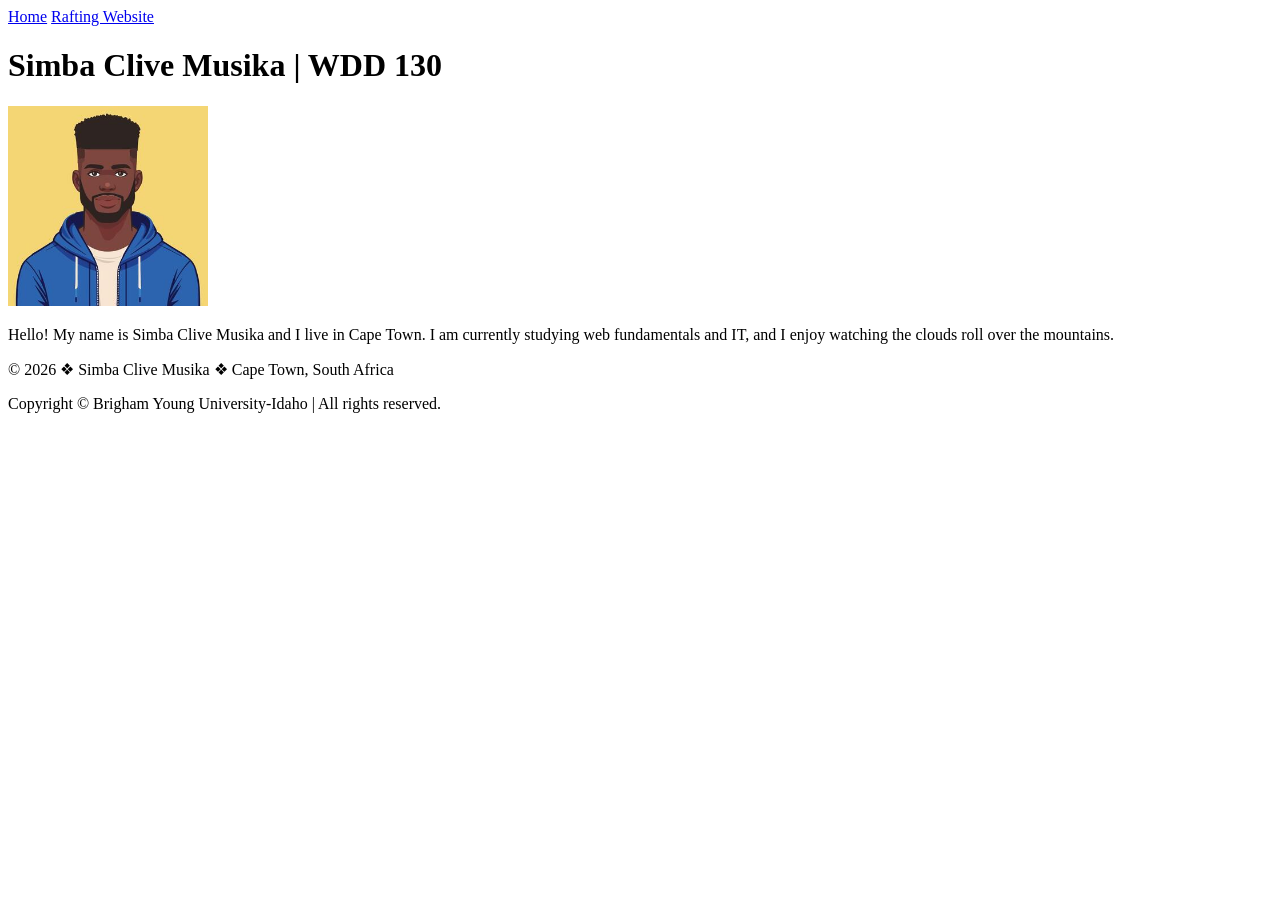
==== index.html @ 758e2adb "Update profile picture source in index.html" ====
<!DOCTYPE html>
<html lang="en-US">
<head>
    <meta charset="utf-8">
    <meta name="viewport" content="width=device-width, initial-scale=1.0">
    <title>Simba Clive Musika | WDD 130</title>
</head>
<body>

    <header>
        <nav>
            <a href="#">Home</a>
            <a href="wwr/">Rafting Website</a>
        </nav>
    </header>

    <main>
        <h1>Simba Clive Musika | WDD 130</h1>
        <img src="images/profile.jpg" alt="Hello, my name is Simba Clive Musika Profile Picture" width="200">
        <p>Hello! My name is Simba Clive Musika and I live in Cape Town. I am currently studying web fundamentals and IT, and I enjoy watching the clouds roll over the mountains.</p>
    </main>

   <footer>
    <p>&copy; 2026 ❖ Simba Clive Musika ❖ Cape Town, South Africa</p>
    <p>Copyright © Brigham Young University-Idaho | All rights reserved.</p>
</footer>

</body>
</html>
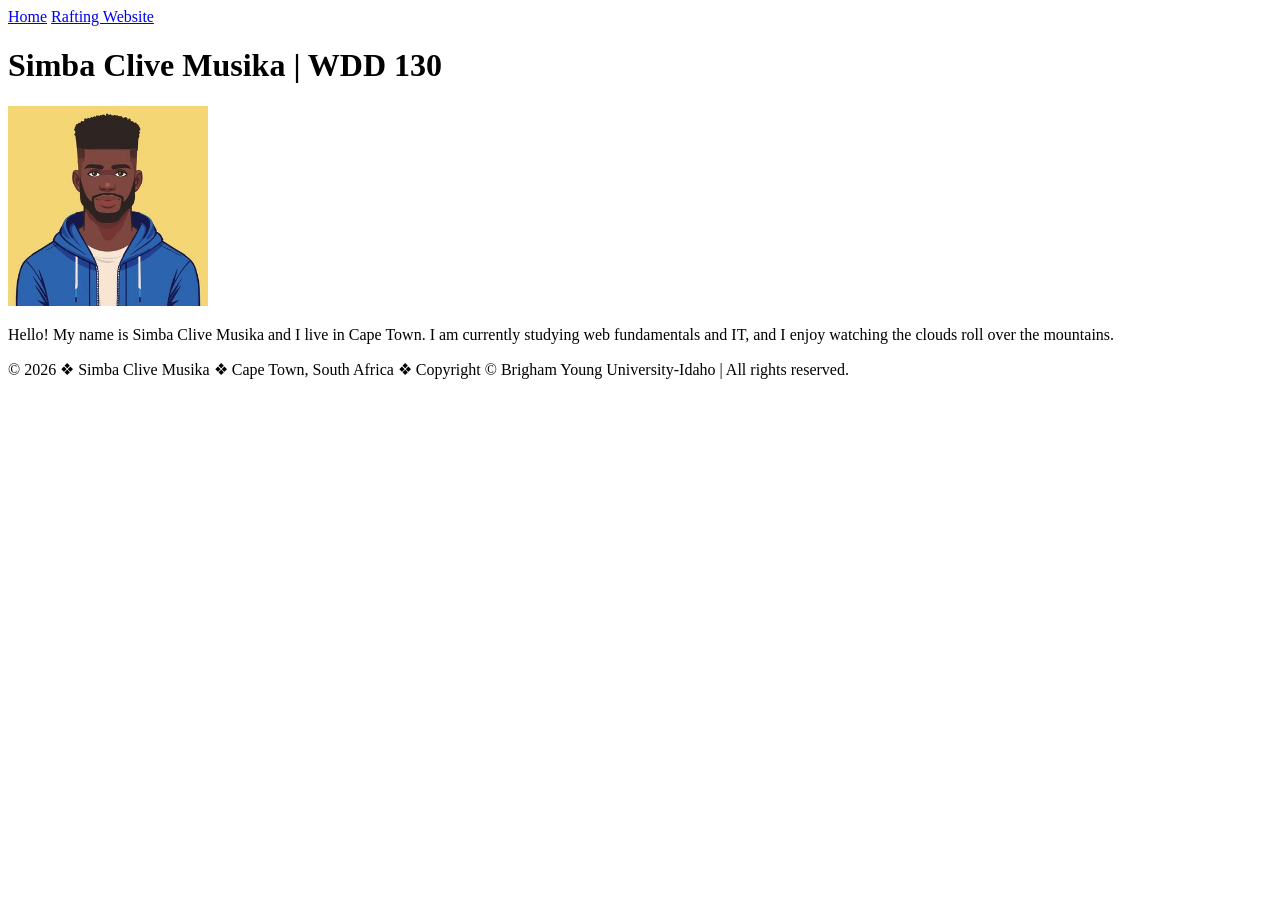
==== commit 9473b0f4: "Update footer with copyright information" ====
--- a/index.html
+++ b/index.html
@@ -20,11 +20,9 @@
         <p>Hello! My name is Simba Clive Musika and I live in Cape Town. I am currently studying web fundamentals and IT, and I enjoy watching the clouds roll over the mountains.</p>
     </main>
 
-   <footer>
-    <p>&copy; 2026 ❖ Simba Clive Musika ❖ Cape Town, South Africa</p>
-    <p>Copyright © Brigham Young University-Idaho | All rights reserved.</p>
+  <footer>
+    <p>&copy; 2026 ❖ Simba Clive Musika ❖ Cape Town, South Africa ❖ Copyright &copy; Brigham Young University-Idaho | All rights reserved.</p>
 </footer>
-
 </body>
 </html>
 
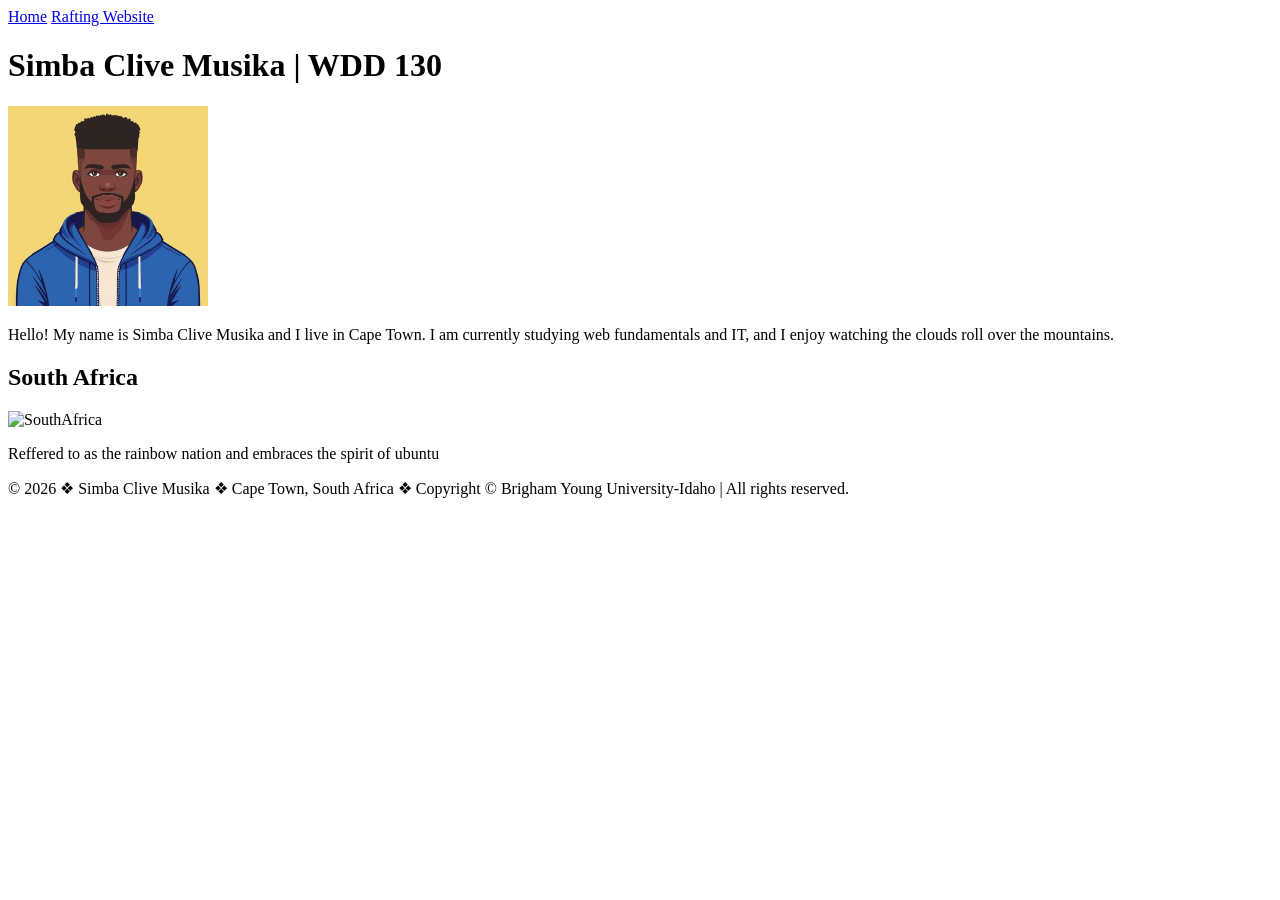
==== commit 8e9aa8d5: "Enhance index.html with meta tags and aside section Added meta tags for description and author. Incl" ====
--- a/index.html
+++ b/index.html
@@ -3,6 +3,8 @@
 <head>
     <meta charset="utf-8">
     <meta name="viewport" content="width=device-width, initial-scale=1.0">
+    <meta name="description" content="Your home page description here">
+    <meta name="author" content="Simba Clive Musika">
     <title>Simba Clive Musika | WDD 130</title>
 </head>
 <body>
@@ -19,7 +21,12 @@
         <img src="images/profile.jpg" alt="Hello, my name is Simba Clive Musika Profile Picture" width="200">
         <p>Hello! My name is Simba Clive Musika and I live in Cape Town. I am currently studying web fundamentals and IT, and I enjoy watching the clouds roll over the mountains.</p>
     </main>
-
+    
+<aside>
+  <h2>South Africa</h2>
+  <img src="images/South-Africa.jpg" alt="SouthAfrica">
+  <p>Reffered to as the rainbow nation and embraces the spirit of ubuntu</p>
+</aside>
   <footer>
     <p>&copy; 2026 ❖ Simba Clive Musika ❖ Cape Town, South Africa ❖ Copyright &copy; Brigham Young University-Idaho | All rights reserved.</p>
 </footer>
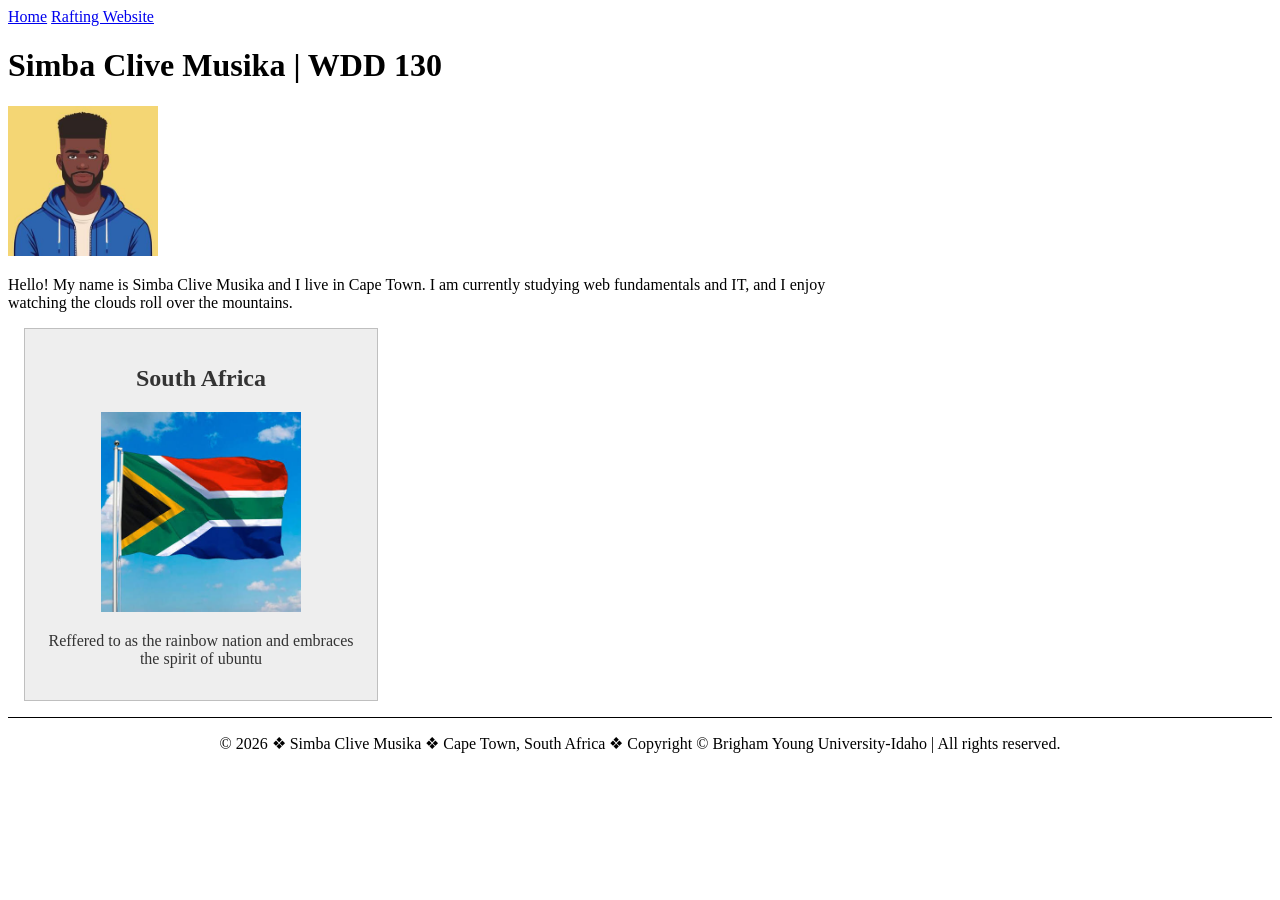
==== commit 35416738: "Add stylesheet link to index.html" ====
--- a/index.html
+++ b/index.html
@@ -6,6 +6,7 @@
     <meta name="description" content="Your home page description here">
     <meta name="author" content="Simba Clive Musika">
     <title>Simba Clive Musika | WDD 130</title>
+    <link rel="stylesheet" href="styles/styles.css">
 </head>
 <body>
 
--- a/styles/styles.css
+++ b/styles/styles.css
@@ -0,0 +1,33 @@
+main {
+  max-width: 840px;
+}
+
+aside {
+  width: 20rem;
+  margin: 1rem;
+  border: 1px solid rgb(0 0 0 / 0.2);
+  padding: 1rem;
+  background-color: #eee;
+  color: #333;
+  text-align: center;
+}
+
+aside img {
+  width: 200px;
+  height: auto;
+}
+
+main img {
+  width: 150px;
+  height: auto;
+}
+
+p {
+  padding: 0;
+}
+
+footer {
+  margin-top: 15px;
+  border-top: 1px solid #000;
+  text-align: center;
+}
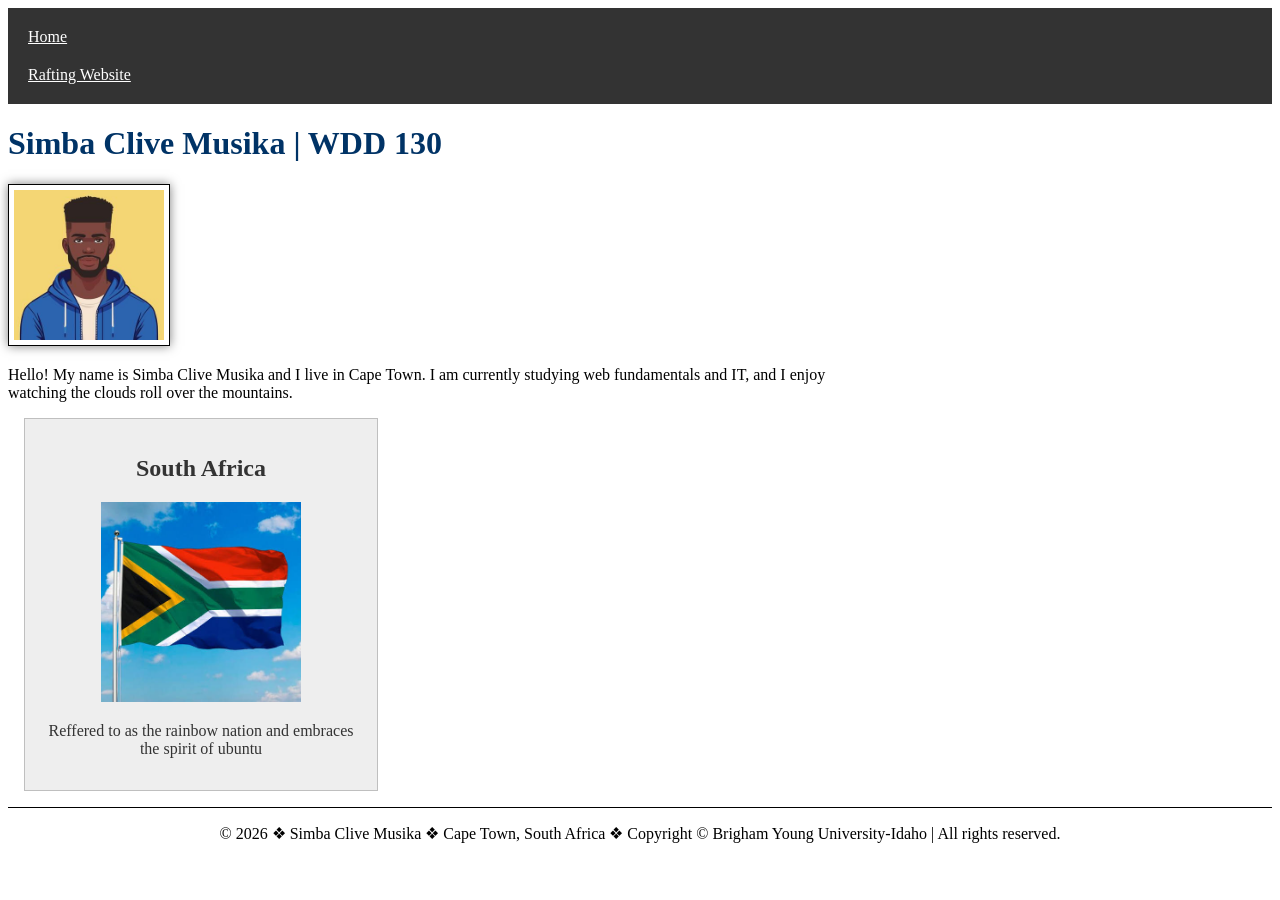
==== commit 5cf1086e: "Fix formatting in index.html" ====
--- a/index.html
+++ b/index.html
@@ -3,13 +3,13 @@
 <head>
     <meta charset="utf-8">
     <meta name="viewport" content="width=device-width, initial-scale=1.0">
-    <meta name="description" content="Your home page description here">
+   <meta name="description" content="This is the personal home page of Simba Clive Musika, a student enrolled in the WDD 130 Web Fundamentals course at BYU-Idaho.">
     <meta name="author" content="Simba Clive Musika">
     <title>Simba Clive Musika | WDD 130</title>
     <link rel="stylesheet" href="styles/styles.css">
 </head>
 <body>
-
+    
     <header>
         <nav>
             <a href="#">Home</a>
@@ -25,7 +25,7 @@
     
 <aside>
   <h2>South Africa</h2>
-  <img src="images/South-Africa.jpg" alt="SouthAfrica">
+  <img src="images/south-africa.jpg" alt="SouthAfrica">
   <p>Reffered to as the rainbow nation and embraces the spirit of ubuntu</p>
 </aside>
   <footer>
--- a/styles/styles.css
+++ b/styles/styles.css
@@ -20,6 +20,24 @@
 main img {
   width: 150px;
   height: auto;
+  border: 1px solid #000;
+  padding: 5px;
+  box-shadow: 0 0 10px rgba(0, 0, 0, 0.5);
+}
+
+nav {
+  background-color: #333;
+  padding: 10px;
+}
+
+nav a {
+  color: white;
+  padding: 10px;
+  display: block;
+}
+
+h1 {
+  color: #003366;
 }
 
 p {
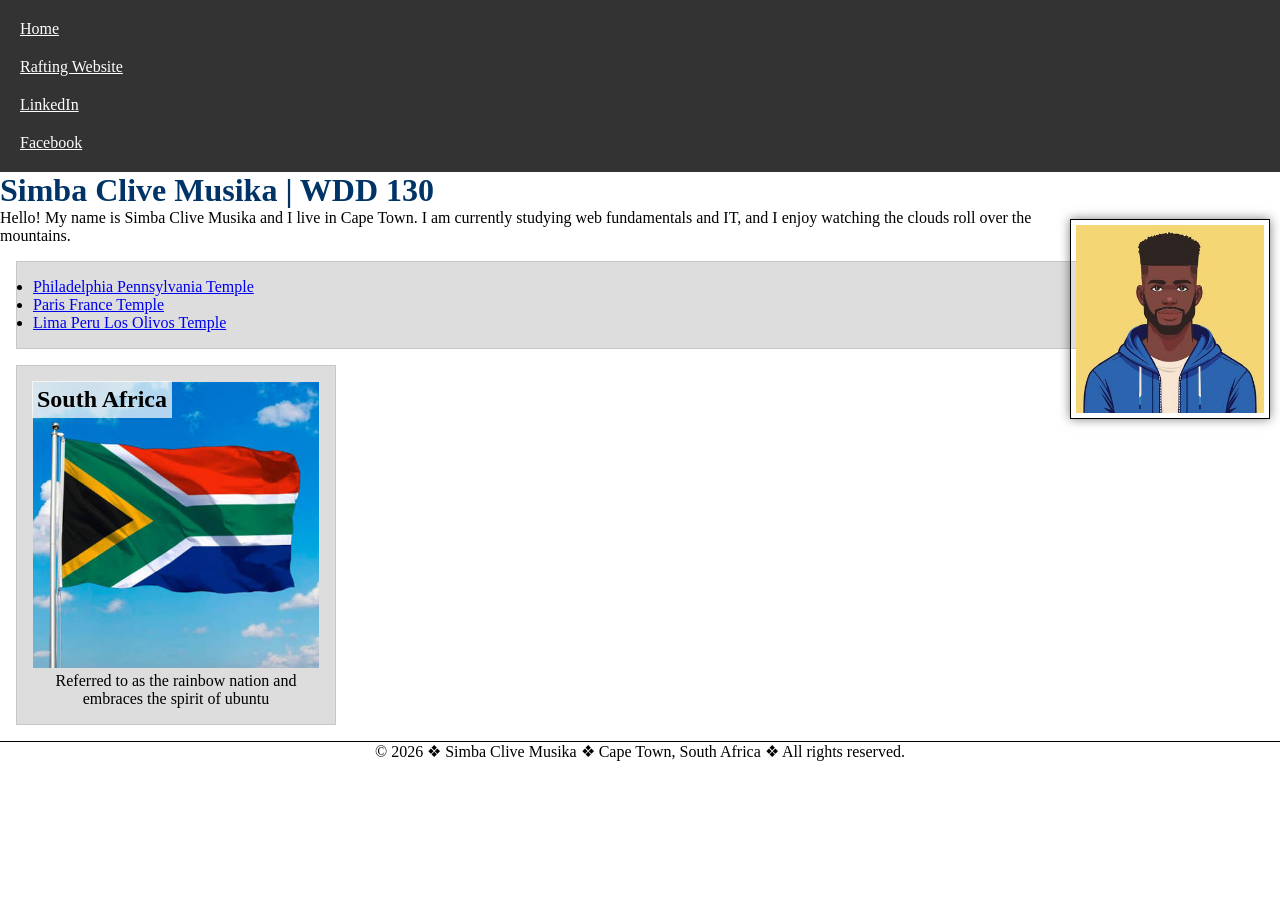
==== commit ca1f2d94: "Refactor index.html for clarity and structure Updated author and description metadata, modified imag" ====
--- a/index.html
+++ b/index.html
@@ -3,34 +3,40 @@
 <head>
     <meta charset="utf-8">
     <meta name="viewport" content="width=device-width, initial-scale=1.0">
-   <meta name="description" content="This is the personal home page of Simba Clive Musika, a student enrolled in the WDD 130 Web Fundamentals course at BYU-Idaho.">
-    <meta name="author" content="Simba Clive Musika">
     <title>Simba Clive Musika | WDD 130</title>
     <link rel="stylesheet" href="styles/styles.css">
 </head>
 <body>
-    
+
     <header>
         <nav>
             <a href="#">Home</a>
             <a href="wwr/">Rafting Website</a>
+            <a href="https://linkedin.com" target="_blank">LinkedIn</a>
+            <a href="https://facebook.com" target="_blank">Facebook</a>
         </nav>
     </header>
 
     <main>
         <h1>Simba Clive Musika | WDD 130</h1>
-        <img src="images/profile.jpg" alt="Hello, my name is Simba Clive Musika Profile Picture" width="200">
+        <img src="images/profile.jpg" alt="Simba Clive Musika" width="200">
         <p>Hello! My name is Simba Clive Musika and I live in Cape Town. I am currently studying web fundamentals and IT, and I enjoy watching the clouds roll over the mountains.</p>
+        
+        <ul class="box">
+          <li><a href="https://www.churchofjesuschrist.org/temples/details/philadelphia-pennsylvania-temple" target="_blank">Philadelphia Pennsylvania Temple</a></li>
+          <li><a href="https://www.churchofjesuschrist.org/temples/details/paris-france-temple" target="_blank">Paris France Temple</a></li>
+          <li><a href="https://www.churchofjesuschrist.org/temples/details/lima-peru-los-olivos-temple" target="_blank">Lima Peru Los Olivos Temple</a></li>
+        </ul>
     </main>
     
-<aside>
-  <h2>South Africa</h2>
-  <img src="images/south-africa.jpg" alt="SouthAfrica">
-  <p>Reffered to as the rainbow nation and embraces the spirit of ubuntu</p>
-</aside>
-  <footer>
-    <p>&copy; 2026 ❖ Simba Clive Musika ❖ Cape Town, South Africa ❖ Copyright &copy; Brigham Young University-Idaho | All rights reserved.</p>
-</footer>
+    <aside class="box">
+      <h2>South Africa</h2>
+      <img src="images/south-africa.jpg" alt="South Africa Flag">
+      <p>Referred to as the rainbow nation and embraces the spirit of ubuntu</p>
+    </aside>
+
+    <footer>
+        <p>&copy; 2026 ❖ Simba Clive Musika ❖ Cape Town, South Africa ❖ All rights reserved.</p>
+    </footer>
 </body>
 </html>
-
--- a/styles/styles.css
+++ b/styles/styles.css
@@ -1,32 +1,49 @@
-main {
-  max-width: 840px;
+
+:root {
+  --primary-color: #333;
+  --accent-color: #003366;
+  --bg-color: #ddd;
+  --border-style: 1px solid rgb(0 0 0 / 10%);
+  --standard-padding: 1rem;
 }
 
-aside {
-  width: 20rem;
-  margin: 1rem;
-  border: 1px solid rgb(0 0 0 / 0.2);
-  padding: 1rem;
-  background-color: #eee;
-  color: #333;
-  text-align: center;
-}
 
-aside img {
-  width: 200px;
-  height: auto;
+* {
+  margin: 0;
+  padding: 0;
+  box-sizing: border-box;
 }
 
 main img {
-  width: 150px;
-  height: auto;
+  float: right;
+  margin: 10px;
   border: 1px solid #000;
   padding: 5px;
   box-shadow: 0 0 10px rgba(0, 0, 0, 0.5);
 }
 
+aside {
+  width: 20rem;
+  text-align: center;
+  position: relative;
+}
+
+aside h2 {
+  position: absolute;
+  top: 15px;
+  left: 15px;
+  background-color: rgba(255, 255, 255, 0.7);
+  padding: 5px;
+  z-index: 10;
+}
+
+aside img {
+  width: 100%;
+  height: auto;
+}
+
 nav {
-  background-color: #333;
+  background-color: var(--primary-color);
   padding: 10px;
 }
 
@@ -37,15 +54,21 @@
 }
 
 h1 {
-  color: #003366;
-}
-
-p {
-  padding: 0;
+  color: var(--accent-color);
 }
 
 footer {
+  clear: both;
   margin-top: 15px;
   border-top: 1px solid #000;
   text-align: center;
 }
+
+
+.box {
+  margin: var(--standard-padding);
+  border: var(--border-style);
+  padding: var(--standard-padding);
+  background-color: var(--bg-color);
+  color: #000;
+}
